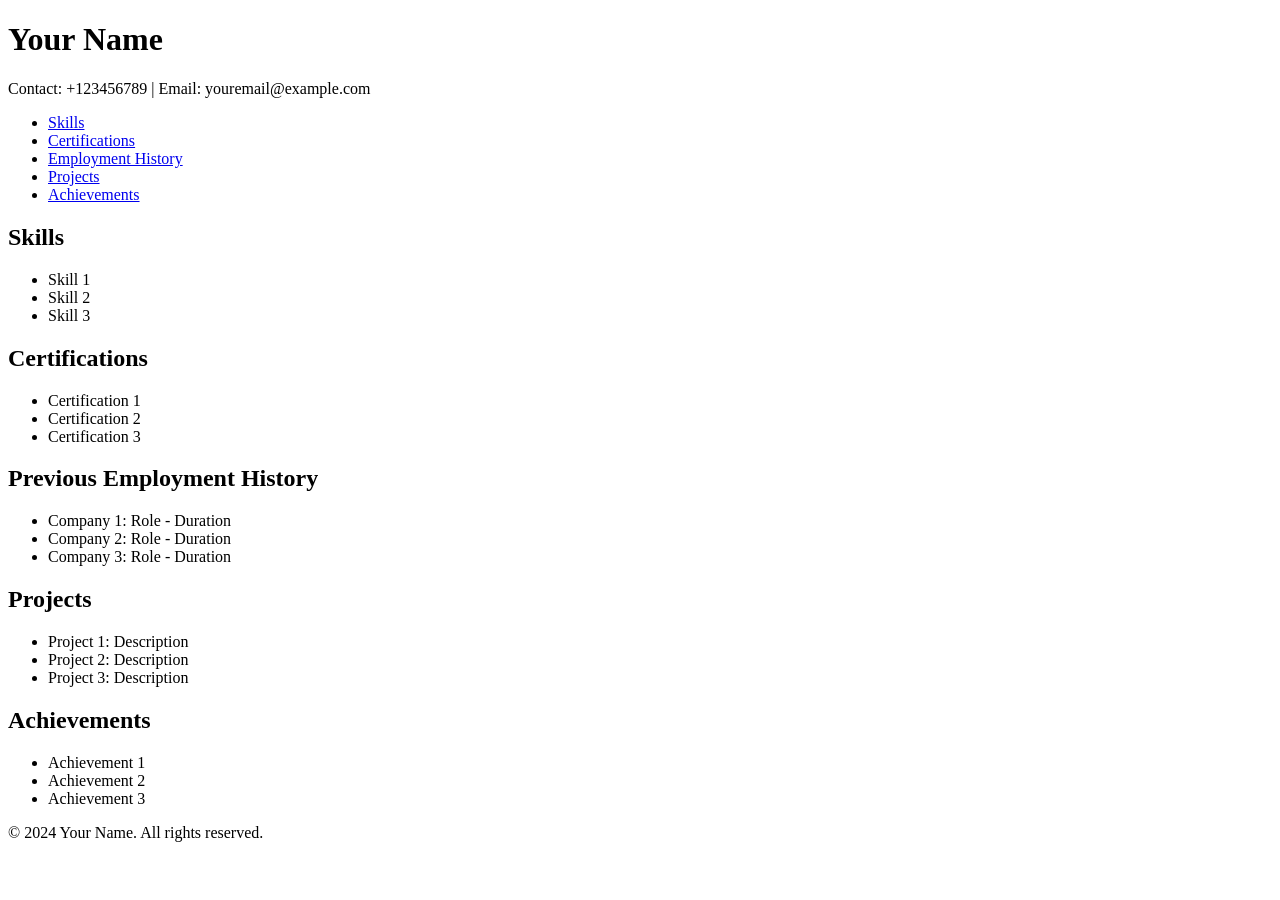
==== index.html @ 17294a9d "Dockerizing my static web app" ====
<!DOCTYPE html>
<html lang="en">
<head>
    <meta charset="UTF-8">
    <meta name="viewport" content="width=device-width, initial-scale=1.0">
    <title>My Portfolio</title>
    <link rel="stylesheet" href="styles.css">
</head>
<body>
    <header>
        <h1>Your Name</h1>
        <p>Contact: +123456789 | Email: youremail@example.com</p>
    </header>
    <nav>
        <ul>
            <li><a href="#skills">Skills</a></li>
            <li><a href="#certifications">Certifications</a></li>
            <li><a href="#employment">Employment History</a></li>
            <li><a href="#projects">Projects</a></li>
            <li><a href="#achievements">Achievements</a></li>
        </ul>
    </nav>
    <main>
        <section id="skills">
            <h2>Skills</h2>
            <ul>
                <li>Skill 1</li>
                <li>Skill 2</li>
                <li>Skill 3</li>
                <!-- Add more skills as needed -->
            </ul>
        </section>
        <section id="certifications">
            <h2>Certifications</h2>
            <ul>
                <li>Certification 1</li>
                <li>Certification 2</li>
                <li>Certification 3</li>
                <!-- Add more certifications as needed -->
            </ul>
        </section>
        <section id="employment">
            <h2>Previous Employment History</h2>
            <ul>
                <li>Company 1: Role - Duration</li>
                <li>Company 2: Role - Duration</li>
                <li>Company 3: Role - Duration</li>
                <!-- Add more employment history as needed -->
            </ul>
        </section>
        <section id="projects">
            <h2>Projects</h2>
            <ul>
                <li>Project 1: Description</li>
                <li>Project 2: Description</li>
                <li>Project 3: Description</li>
                <!-- Add more projects as needed -->
            </ul>
        </section>
        <section id="achievements">
            <h2>Achievements</h2>
            <ul>
                <li>Achievement 1</li>
                <li>Achievement 2</li>
                <li>Achievement 3</li>
                <!-- Add more achievements as needed -->
            </ul>
        </section>
    </main>
    <footer>
        <p>&copy; 2024 Your Name. All rights reserved.</p>
    </footer>
</body>
</html>
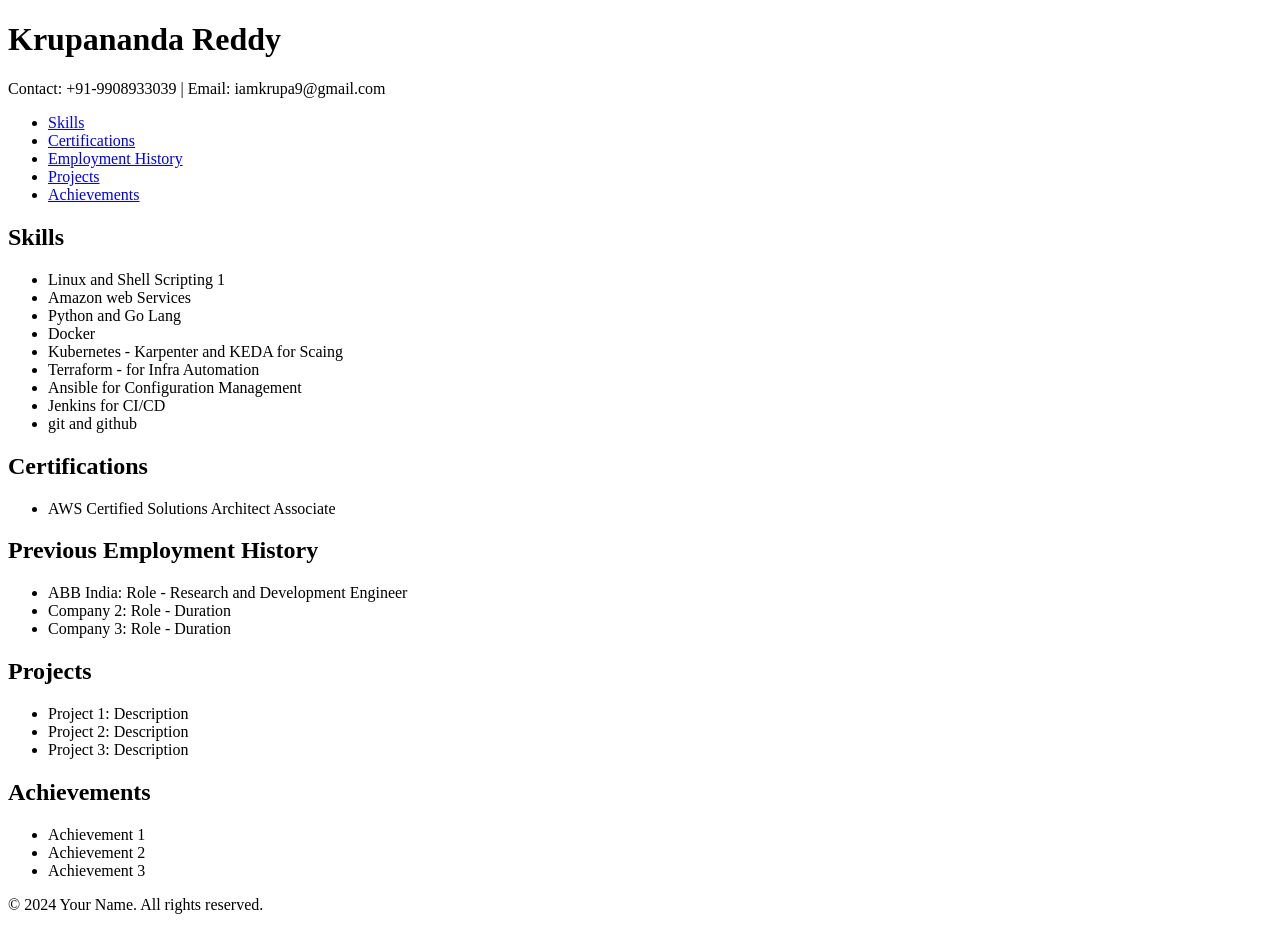
==== commit 1349f982: "edited web page and added contact information and skills" ====
--- a/index.html
+++ b/index.html
@@ -8,8 +8,8 @@
 </head>
 <body>
     <header>
-        <h1>Your Name</h1>
-        <p>Contact: +123456789 | Email: youremail@example.com</p>
+        <h1>Krupananda Reddy</h1>
+        <p>Contact: +91-9908933039 | Email: iamkrupa9@gmail.com</p>
     </header>
     <nav>
         <ul>
@@ -24,25 +24,28 @@
         <section id="skills">
             <h2>Skills</h2>
             <ul>
-                <li>Skill 1</li>
-                <li>Skill 2</li>
-                <li>Skill 3</li>
-                <!-- Add more skills as needed -->
+                <li>Linux and Shell Scripting 1</li>
+                <li>Amazon web Services</li>
+                <li>Python and Go Lang </li>
+                <li>Docker </li>
+                <li>Kubernetes - Karpenter and KEDA for Scaing</li>
+                <li>Terraform - for Infra Automation</li>
+                <li>Ansible for Configuration Management </li>
+                <li>Jenkins for CI/CD</li>
+                <li>git and github</li>
             </ul>
         </section>
         <section id="certifications">
             <h2>Certifications</h2>
             <ul>
-                <li>Certification 1</li>
-                <li>Certification 2</li>
-                <li>Certification 3</li>
+                <li>AWS Certified Solutions Architect Associate</li>
                 <!-- Add more certifications as needed -->
             </ul>
         </section>
         <section id="employment">
             <h2>Previous Employment History</h2>
             <ul>
-                <li>Company 1: Role - Duration</li>
+                <li>ABB India: Role - Research and Development Engineer </li>
                 <li>Company 2: Role - Duration</li>
                 <li>Company 3: Role - Duration</li>
                 <!-- Add more employment history as needed -->
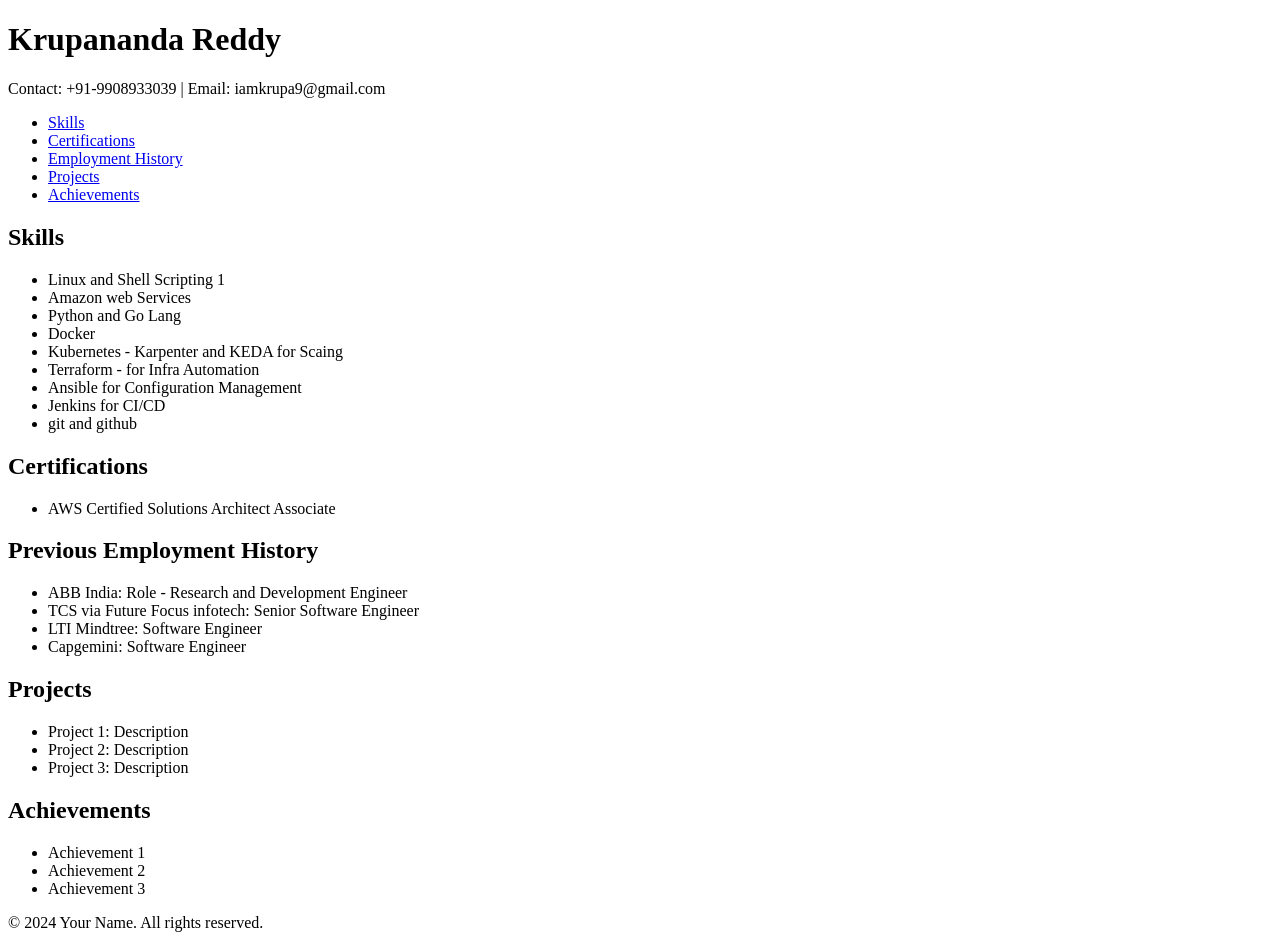
==== commit 526426c8: "Updated employment" ====
--- a/index.html
+++ b/index.html
@@ -46,8 +46,9 @@
             <h2>Previous Employment History</h2>
             <ul>
                 <li>ABB India: Role - Research and Development Engineer </li>
-                <li>Company 2: Role - Duration</li>
-                <li>Company 3: Role - Duration</li>
+                <li>TCS via Future Focus infotech: Senior Software Engineer</li>
+                <li>LTI Mindtree: Software Engineer </li>
+                <li>Capgemini: Software Engineer </li>
                 <!-- Add more employment history as needed -->
             </ul>
         </section>
